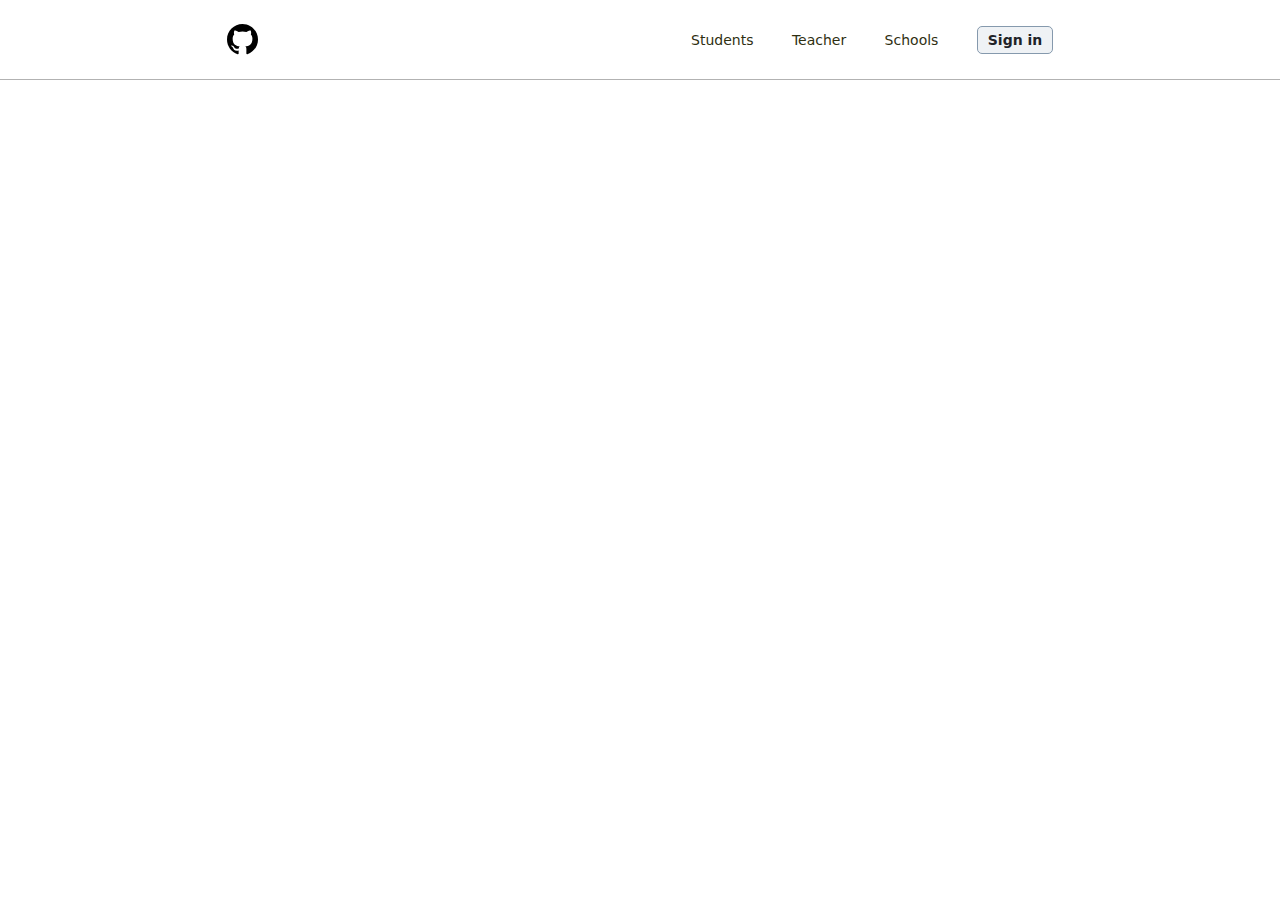
==== NAVBAR/index.html @ c9d8d890 "navbar-little-responsive" ====
<!DOCTYPE html>
<html lang="en">
<head>
    <meta charset="UTF-8">
    <meta name="viewport" content="width=device-width, initial-scale=1.0">
    <link rel="stylesheet" href="style.css">
    <title>Document</title>
</head>
<body>
    <header>
        <div style="display: inline-flex; align-items:center">
            <svg class="octicon octicon-mark-github mr-2" fill="#000000" viewBox="0 0 16 16" width="31" height="31" version="1.1" aria-hidden="true"><path d="M8 0C3.58 0 0 3.58 0 8c0 3.54 2.29 6.53 5.47 7.59 0.4 0.07 0.55-0.17 0.55-0.38 0-0.19-0.01-0.82-0.01-1.49-2.01 0.37-2.53-0.49-2.69-0.94-0.09-0.23-0.48-0.94-0.82-1.13-0.28-0.15-0.68-0.52-0.01-0.53 0.63-0.01 1.08 0.58 1.23 0.82 0.72 1.21 1.87 0.87 2.33 0.66 0.07-0.52 0.28-0.87 0.51-1.07-1.78-0.2-3.64-0.89-3.64-3.95 0-0.87 0.31-1.59 0.82-2.15-0.08-0.2-0.36-1.02 0.08-2.12 0 0 0.67-0.21 2.2 0.82 0.64-0.18 1.32-0.27 2-0.27 0.68 0 1.36 0.09 2 0.27 1.53-1.04 2.2-0.82 2.2-0.82 0.44 1.1 0.16 1.92 0.08 2.12 0.51 0.56 0.82 1.27 0.82 2.15 0 3.07-1.87 3.75-3.65 3.95 0.29 0.25 0.54 0.73 0.54 1.48 0 1.07-0.01 1.93-0.01 2.2 0 0.21 0.15 0.46 0.55 0.38C13.71 14.53 16 11.53 16 8 16 3.58 12.42 0 8 0z"></path></svg>
        </div>
        
            <ul class="navbar-list">
                <li class="students">Students</li>
                <li>Teacher</li>
                <li>Schools</li>
                    <a href="https://github.com/education" class="button" >Sign in</a>
            </ul>
    </header>
</body>
</html>
---- NAVBAR/style.css ----
:root{

    font-family: system-ui, -apple-system, BlinkMacSystemFont, 'Segoe UI', Roboto, Oxygen, Ubuntu, Cantarell, 'Open Sans', 'Helvetica Neue', sans-serif;
    /* Variables */
    --gris: #2f2f12;
    --azulejo:#EFF2F5;
    --gris-github:#57606A;
    --negro-github:#24292F;
    color: var(var(--negro-github));
}


body,html{
    margin: 0;
    padding: 0;
}

header{
    padding-bottom: 1.5rem;
    padding-top: 1.5rem;
    padding-left: 10px;
    padding-right: 10px;
    border-bottom: 1px solid #b2b2b2;
    display: flex;
    flex-direction: row;
    justify-content: space-around;
    align-items: center;
    width: auto;
    align-items: center;
    flex-wrap: wrap;
    box-sizing: border-box;
}




.navbar-list{
    flex-direction: row;
    display: flex;
    list-style: none;
    gap: 3vw;
    height: 100%;
    padding: 0;
    margin: 0;
    flex-wrap: wrap;
    align-items: center;
    font-size: 14px;
    color: var(--gris);
    transition: border-bottom 2s;
}



.navbar-list li:hover{
    background-color: rgb(213, 232, 249);
    border-bottom: 2px solid rgb(0, 89, 255);
    transition: all ease 1s;
}


.button{
    background-color: var(--azulejo);
    width: fit-content;
    border: 1px solid #8599ad ;
    padding: 5px 10px;
    border-radius: 5px;
    text-decoration: none;
    display: inline-flex;
    justify-content: center;
    white-space: nowrap;
    color:#1F2328;
    font-weight: 600;
}



::selection{
    background-color: var(--gris-github);
    color: #ffff;
}


.students:hover{
    transition:  after ease 5s ;
}
.students:hover::after{
    content: "Boxx \n Ttot";
    transform: translate(1px,1px);
    position:absolute;
    padding: 20px;
    background-color: #ffff;
    box-shadow: rgba(149, 157, 165, 0.2) 0px 8px 24px;
    border-radius: 10px;
}
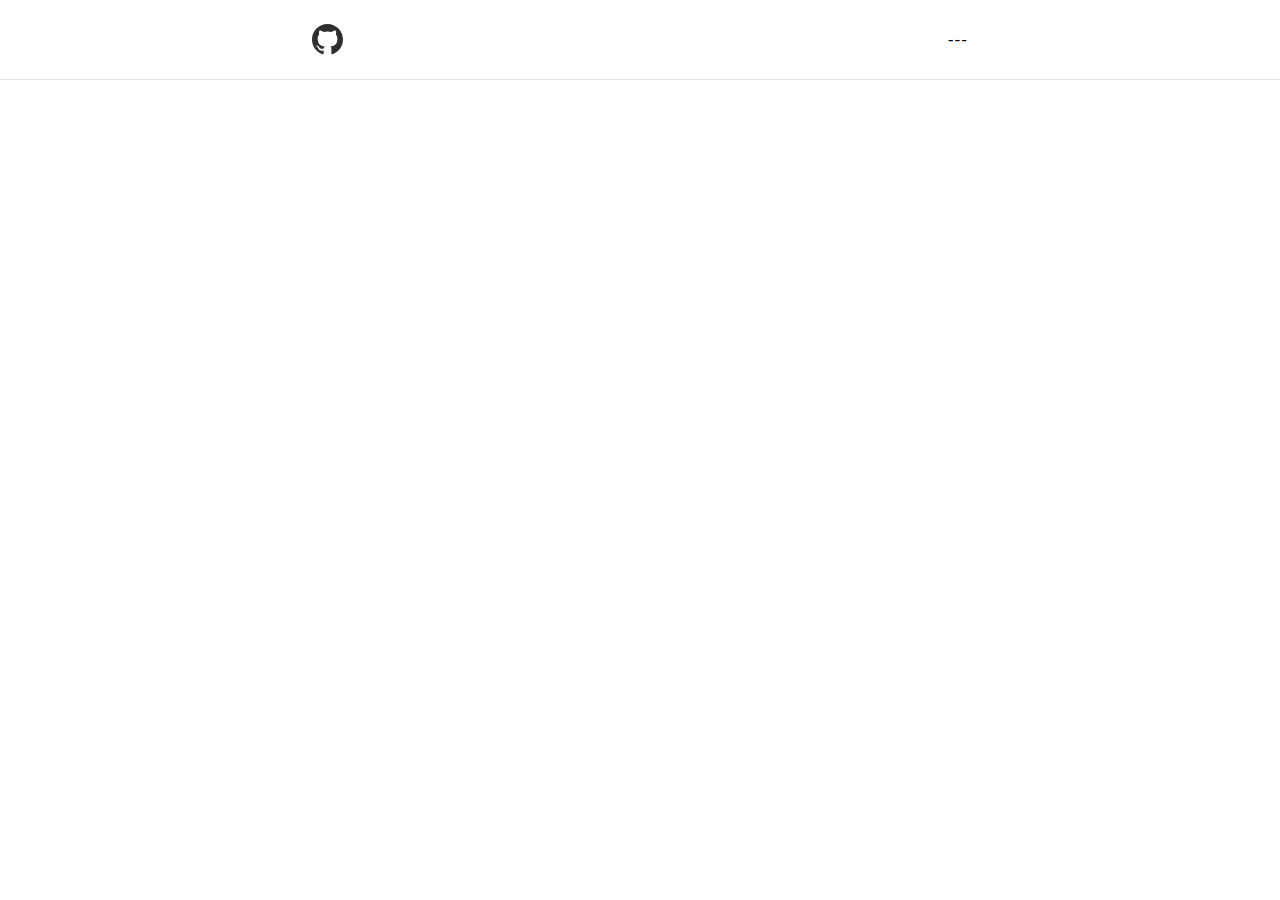
==== commit c925d182: "SOON-fix-burger" ====
--- a/NAVBAR/index.html
+++ b/NAVBAR/index.html
@@ -5,19 +5,35 @@
     <meta name="viewport" content="width=device-width, initial-scale=1.0">
     <link rel="stylesheet" href="style.css">
     <title>Document</title>
+    <link href="dist/hamburgers.css" rel="stylesheet">
 </head>
 <body>
     <header>
-        <div style="display: inline-flex; align-items:center">
-            <svg class="octicon octicon-mark-github mr-2" fill="#000000" viewBox="0 0 16 16" width="31" height="31" version="1.1" aria-hidden="true"><path d="M8 0C3.58 0 0 3.58 0 8c0 3.54 2.29 6.53 5.47 7.59 0.4 0.07 0.55-0.17 0.55-0.38 0-0.19-0.01-0.82-0.01-1.49-2.01 0.37-2.53-0.49-2.69-0.94-0.09-0.23-0.48-0.94-0.82-1.13-0.28-0.15-0.68-0.52-0.01-0.53 0.63-0.01 1.08 0.58 1.23 0.82 0.72 1.21 1.87 0.87 2.33 0.66 0.07-0.52 0.28-0.87 0.51-1.07-1.78-0.2-3.64-0.89-3.64-3.95 0-0.87 0.31-1.59 0.82-2.15-0.08-0.2-0.36-1.02 0.08-2.12 0 0 0.67-0.21 2.2 0.82 0.64-0.18 1.32-0.27 2-0.27 0.68 0 1.36 0.09 2 0.27 1.53-1.04 2.2-0.82 2.2-0.82 0.44 1.1 0.16 1.92 0.08 2.12 0.51 0.56 0.82 1.27 0.82 2.15 0 3.07-1.87 3.75-3.65 3.95 0.29 0.25 0.54 0.73 0.54 1.48 0 1.07-0.01 1.93-0.01 2.2 0 0.21 0.15 0.46 0.55 0.38C13.71 14.53 16 11.53 16 8 16 3.58 12.42 0 8 0z"></path></svg>
+        <div style="display: inline-flex; align-items:center;">
+            <svg class="octicon octicon-mark-github mr-2" fill="#2f2f2f" viewBox="0 0 16 16" width="31" height="31" version="1.1" aria-hidden="true"><path d="M8 0C3.58 0 0 3.58 0 8c0 3.54 2.29 6.53 5.47 7.59 0.4 0.07 0.55-0.17 0.55-0.38 0-0.19-0.01-0.82-0.01-1.49-2.01 0.37-2.53-0.49-2.69-0.94-0.09-0.23-0.48-0.94-0.82-1.13-0.28-0.15-0.68-0.52-0.01-0.53 0.63-0.01 1.08 0.58 1.23 0.82 0.72 1.21 1.87 0.87 2.33 0.66 0.07-0.52 0.28-0.87 0.51-1.07-1.78-0.2-3.64-0.89-3.64-3.95 0-0.87 0.31-1.59 0.82-2.15-0.08-0.2-0.36-1.02 0.08-2.12 0 0 0.67-0.21 2.2 0.82 0.64-0.18 1.32-0.27 2-0.27 0.68 0 1.36 0.09 2 0.27 1.53-1.04 2.2-0.82 2.2-0.82 0.44 1.1 0.16 1.92 0.08 2.12 0.51 0.56 0.82 1.27 0.82 2.15 0 3.07-1.87 3.75-3.65 3.95 0.29 0.25 0.54 0.73 0.54 1.48 0 1.07-0.01 1.93-0.01 2.2 0 0.21 0.15 0.46 0.55 0.38C13.71 14.53 16 11.53 16 8 16 3.58 12.42 0 8 0z"></path></svg>
         </div>
-        
-            <ul class="navbar-list">
-                <li class="students">Students</li>
-                <li>Teacher</li>
-                <li>Schools</li>
-                    <a href="https://github.com/education" class="button" >Sign in</a>
+        <div class="burger" id="navbar-burger">
+            <span>-</span>
+            <span>-</span>
+            <span>-</span>
+        </div>
+    
+    <!--
+    Some spans to act as a hamburger.
+    
+    They are acting like a real hamburger,
+    not that McDonalds stuff.
+    -->
+    
+            <ul class="navbar-list esconder">
+                <li class="item">Students</li>
+                <li class="item">Teacher</li>
+                <li class="item">Schools</li>
+                <a href="./blob-scene-haikei (1).svg" download class="button" >Sign in</a>
             </ul>
     </header>
+
+
+    <script type="module" src="./scripts.js"></script>
 </body>
 </html>--- a/NAVBAR/style.css
+++ b/NAVBAR/style.css
@@ -4,6 +4,7 @@
     /* Variables */
     --gris: #2f2f12;
     --azulejo:#EFF2F5;
+    --azulejo-gris:#dbe7f3;
     --gris-github:#57606A;
     --negro-github:#24292F;
     color: var(var(--negro-github));
@@ -20,7 +21,7 @@
     padding-top: 1.5rem;
     padding-left: 10px;
     padding-right: 10px;
-    border-bottom: 1px solid #b2b2b2;
+    border-bottom: 1px solid #e6e4e4;
     display: flex;
     flex-direction: row;
     justify-content: space-around;
@@ -34,28 +35,17 @@
 
 
 
-.navbar-list{
+
+
+.burger{    
+    width: 20px;
+    height: 20px;
+    display: flex;
+    gap: 1px;
+    display: flex;
     flex-direction: row;
-    display: flex;
-    list-style: none;
-    gap: 3vw;
-    height: 100%;
-    padding: 0;
-    margin: 0;
-    flex-wrap: wrap;
-    align-items: center;
-    font-size: 14px;
-    color: var(--gris);
-    transition: border-bottom 2s;
 }
 
-
-
-.navbar-list li:hover{
-    background-color: rgb(213, 232, 249);
-    border-bottom: 2px solid rgb(0, 89, 255);
-    transition: all ease 1s;
-}
 
 
 .button{
@@ -72,6 +62,14 @@
     font-weight: 600;
 }
 
+.button:active{
+    border-radius: 4px;
+    border: 1px solid #7499bd;
+}
+
+.button:hover{
+    background-color: var(--azulejo-gris);
+}
 
 
 ::selection{
@@ -80,23 +78,59 @@
 }
 
 
-.students:hover{
-    transition:  after ease 5s ;
+.navbar-list{
+    flex-direction: row;
+    display: flex;
+    list-style: none;
+    gap: 3vw;
+    padding: 0;
+    margin: 0;
+    flex-wrap: wrap;
+    align-items: center;
+    font-size: 14px;
+    color: var(--gris);
+    transition: border-bottom 2s;
+    box-sizing: border-box;
 }
-.students:hover::after{
-    content: "Boxx \n Ttot";
-    transform: translate(1px,1px);
-    position:absolute;
-    padding: 20px;
-    background-color: #ffff;
-    box-shadow: rgba(149, 157, 165, 0.2) 0px 8px 24px;
-    border-radius: 10px;
+
+
+.item{
+    flex: 2 1 auto;
+    width: max-content;
+    transition: transform 500ms ease;
+    padding: 5px;
+   
 }
 
 
 
 
+.item:hover{
+    background-color: #cedbeb;
+    transform: scale(1.1);
+    padding: 5px;
+    border-radius: 4px;
+}
 
 
 
+@media(width <= 350px){
 
+    
+    header{
+        display: flex;
+        justify-content: space-between; 
+        
+    }
+
+    .navbar-list{
+        display: none;
+    }
+}
+
+.esconder{
+    display: none;
+}
+
+
+
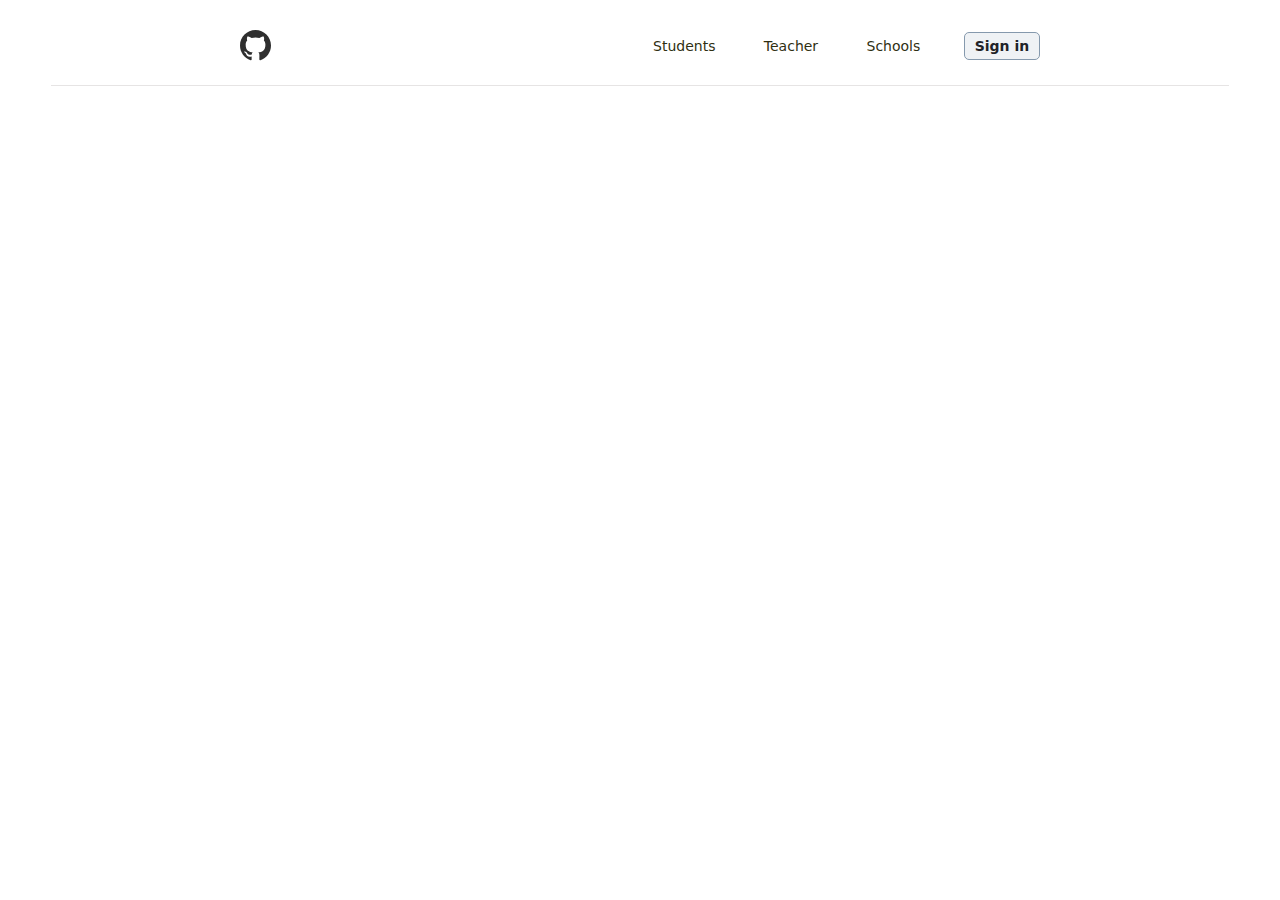
==== commit fd979871: "nothing" ====
--- a/NAVBAR/index.html
+++ b/NAVBAR/index.html
@@ -1,39 +1,58 @@
 <!DOCTYPE html>
 <html lang="en">
+
 <head>
     <meta charset="UTF-8">
     <meta name="viewport" content="width=device-width, initial-scale=1.0">
     <link rel="stylesheet" href="style.css">
-    <title>Document</title>
-    <link href="dist/hamburgers.css" rel="stylesheet">
+    <title>Navbar</title>
 </head>
+
 <body>
     <header>
         <div style="display: inline-flex; align-items:center;">
-            <svg class="octicon octicon-mark-github mr-2" fill="#2f2f2f" viewBox="0 0 16 16" width="31" height="31" version="1.1" aria-hidden="true"><path d="M8 0C3.58 0 0 3.58 0 8c0 3.54 2.29 6.53 5.47 7.59 0.4 0.07 0.55-0.17 0.55-0.38 0-0.19-0.01-0.82-0.01-1.49-2.01 0.37-2.53-0.49-2.69-0.94-0.09-0.23-0.48-0.94-0.82-1.13-0.28-0.15-0.68-0.52-0.01-0.53 0.63-0.01 1.08 0.58 1.23 0.82 0.72 1.21 1.87 0.87 2.33 0.66 0.07-0.52 0.28-0.87 0.51-1.07-1.78-0.2-3.64-0.89-3.64-3.95 0-0.87 0.31-1.59 0.82-2.15-0.08-0.2-0.36-1.02 0.08-2.12 0 0 0.67-0.21 2.2 0.82 0.64-0.18 1.32-0.27 2-0.27 0.68 0 1.36 0.09 2 0.27 1.53-1.04 2.2-0.82 2.2-0.82 0.44 1.1 0.16 1.92 0.08 2.12 0.51 0.56 0.82 1.27 0.82 2.15 0 3.07-1.87 3.75-3.65 3.95 0.29 0.25 0.54 0.73 0.54 1.48 0 1.07-0.01 1.93-0.01 2.2 0 0.21 0.15 0.46 0.55 0.38C13.71 14.53 16 11.53 16 8 16 3.58 12.42 0 8 0z"></path></svg>
+            <svg class="octicon octicon-mark-github mr-2" fill="#2f2f2f" viewBox="0 0 16 16" width="31" height="31"
+                version="1.1" aria-hidden="true">
+                <path
+                    d="M8 0C3.58 0 0 3.58 0 8c0 3.54 2.29 6.53 5.47 7.59 0.4 0.07 0.55-0.17 0.55-0.38 0-0.19-0.01-0.82-0.01-1.49-2.01 0.37-2.53-0.49-2.69-0.94-0.09-0.23-0.48-0.94-0.82-1.13-0.28-0.15-0.68-0.52-0.01-0.53 0.63-0.01 1.08 0.58 1.23 0.82 0.72 1.21 1.87 0.87 2.33 0.66 0.07-0.52 0.28-0.87 0.51-1.07-1.78-0.2-3.64-0.89-3.64-3.95 0-0.87 0.31-1.59 0.82-2.15-0.08-0.2-0.36-1.02 0.08-2.12 0 0 0.67-0.21 2.2 0.82 0.64-0.18 1.32-0.27 2-0.27 0.68 0 1.36 0.09 2 0.27 1.53-1.04 2.2-0.82 2.2-0.82 0.44 1.1 0.16 1.92 0.08 2.12 0.51 0.56 0.82 1.27 0.82 2.15 0 3.07-1.87 3.75-3.65 3.95 0.29 0.25 0.54 0.73 0.54 1.48 0 1.07-0.01 1.93-0.01 2.2 0 0.21 0.15 0.46 0.55 0.38C13.71 14.53 16 11.53 16 8 16 3.58 12.42 0 8 0z">
+                </path>
+            </svg>
         </div>
-        <div class="burger" id="navbar-burger">
-            <span>-</span>
-            <span>-</span>
-            <span>-</span>
-        </div>
-    
-    <!--
-    Some spans to act as a hamburger.
-    
-    They are acting like a real hamburger,
-    not that McDonalds stuff.
-    -->
-    
-            <ul class="navbar-list esconder">
-                <li class="item">Students</li>
-                <li class="item">Teacher</li>
-                <li class="item">Schools</li>
-                <a href="./blob-scene-haikei (1).svg" download class="button" >Sign in</a>
-            </ul>
+        <button class="button-burger">
+            <span class="l1"></span>
+            <span class="l2"></span>
+            <span class="l3"></span>
+        </button>
+        <ul class="navbar-list">
+            <li class="item">Students</li>
+            <li class="item">Teacher</li>
+            <li class="item">Schools</li>
+            <a href="./blob-scene-haikei (1).svg" download class="button">Sign in</a>
+        </ul>
     </header>
 
+    <div class="container-list-navbar">
+        <ul class="navbar-list-container">
+            <div>
+                <li class="item-list">Students</li>
+            </div>
+            <div>
+                <li class="item-list">Teacher</li>
+
+            </div>
+            <div>
+                <li class="item-list">Schools</li>
+            </div>
+            <div>
+                <a href="./blob-scene-haikei (1).svg" download class="button">Sign in</a>
+            </div>
+        </ul>
+    </div>
+
+
+    
 
     <script type="module" src="./scripts.js"></script>
 </body>
+
 </html>--- a/NAVBAR/style.css
+++ b/NAVBAR/style.css
@@ -13,21 +13,20 @@
 
 body,html{
     margin: 0;
-    padding: 0;
+    padding: 3px    2vw;
 }
 
 header{
     padding-bottom: 1.5rem;
     padding-top: 1.5rem;
-    padding-left: 10px;
-    padding-right: 10px;
+    
     border-bottom: 1px solid #e6e4e4;
     display: flex;
     flex-direction: row;
     justify-content: space-around;
+    align-content: center;
     align-items: center;
     width: auto;
-    align-items: center;
     flex-wrap: wrap;
     box-sizing: border-box;
 }
@@ -103,8 +102,6 @@
 }
 
 
-
-
 .item:hover{
     background-color: #cedbeb;
     transform: scale(1.1);
@@ -113,24 +110,111 @@
 }
 
 
-
-@media(width <= 350px){
-
-    
+.button-burger{
+    width: 30px;
+    height: fit-content;
+    background: transparent;
+    border: none;
+    position: relative;
+    outline: none;
+    cursor: pointer;
+    transition: trasform 1s ease;
+    display: none;
+    box-sizing: border-box;
+    align-items: center;
+    padding: 0;
+    align-content: center;
+    flex:0 1 auto
+}
+
+
+
+/* BUTTON NAVBAR */
+
+span{
+    display: flex;
+    flex-direction: column;
+    background: #2f2f2f;
+    height: 3px;
+    width: 80%;
+    border-radius: 4px;
+    position: absolute;
+    top: 50%;
+    left: 50%;
+    transform: translate(-50%,-50%);
+    box-sizing: border-box;
+    transition: transform 500ms ease-in-out;    
+}
+
+
+.l1{
+    transform: translate(-50%,10px);
+}
+
+.l3{
+    transform: translate(-50%,5px);
+}
+
+.activo .l1{
+    transform: translate(-50%,5px) rotate(45deg) ;
+}
+.activo .l2{
+    width: 0;
+}
+.activo .l3{
+    transform: translate(-50%,5px) rotate(-45deg) ;
+    
+}
+
+ul{
+    list-style-type:none;
+}
+
+.container-list-navbar{
+
+    transition: height 1s ;
+    z-index: 10;
+}
+
+.container-list-navbar .navbar-list-container{
+    padding: 10px 40px 40px 30px;
+    display: flex;
+    gap: 10px;
+    flex-direction: column;
+    box-shadow: rgba(0, 0, 0, 0.04) 0px 3px 5px;
+}
+
+.container-list-navbar .navbar-list-container .item-list {
+    border-bottom: 1px solid rgb(216, 216, 216);
+    padding-bottom: 5px;
+}
+
+@media(width <= 400px){
+    
+    body{
+        padding: 5vw;
+    }
     header{
         display: flex;
         justify-content: space-between; 
-        
-    }
-
+    }
+
+    
+    .button-burger{
+        display: flex;
+        justify-content: center;
+        align-items: center;
+    }
     .navbar-list{
         display: none;
     }
 }
 
-.esconder{
-    display: none;
-}
-
-
-
+
+@media(width > 400px){
+    .container-list-navbar{
+        height: 0;
+        opacity: 0;
+    }
+    
+}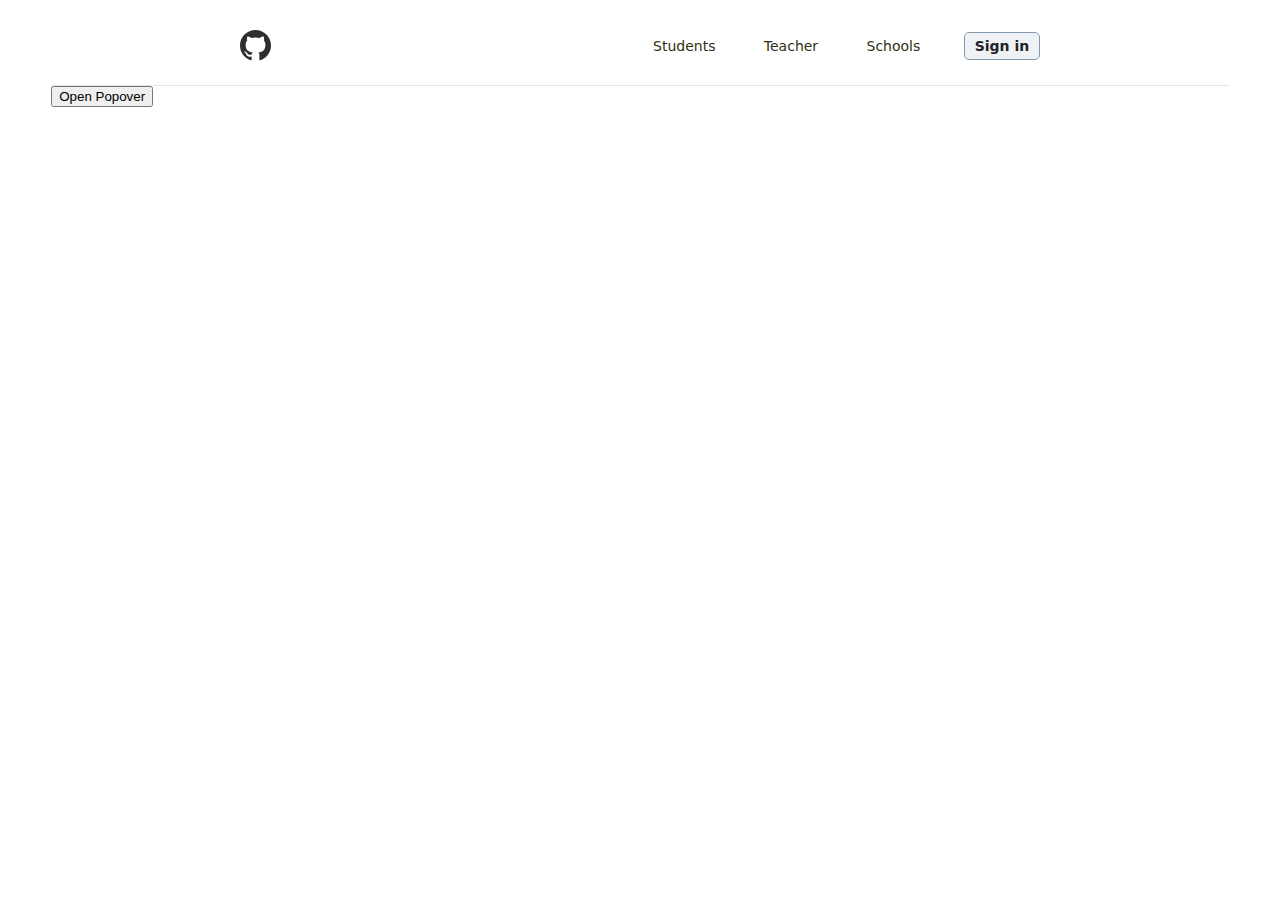
==== commit 12c465ac: "Grid-icons" ====
--- a/NAVBAR/index.html
+++ b/NAVBAR/index.html
@@ -50,6 +50,12 @@
     </div>
 
 
+
+
+    <button popovertarget="my-popover">Open Popover</button>
+
+<div popover id="my-popover">Greetings, one and all!</div>
+
     
 
     <script type="module" src="./scripts.js"></script>
--- a/NAVBAR/style.css
+++ b/NAVBAR/style.css
@@ -13,13 +13,12 @@
 
 body,html{
     margin: 0;
-    padding: 3px    2vw;
+    padding: 3px 2vw;
 }
 
 header{
     padding-bottom: 1.5rem;
     padding-top: 1.5rem;
-    
     border-bottom: 1px solid #e6e4e4;
     display: flex;
     flex-direction: row;
@@ -30,10 +29,6 @@
     flex-wrap: wrap;
     box-sizing: border-box;
 }
-
-
-
-
 
 
 .burger{    
@@ -171,8 +166,7 @@
 }
 
 .container-list-navbar{
-
-    transition: height 1s ;
+    display: none;
     z-index: 10;
 }
 
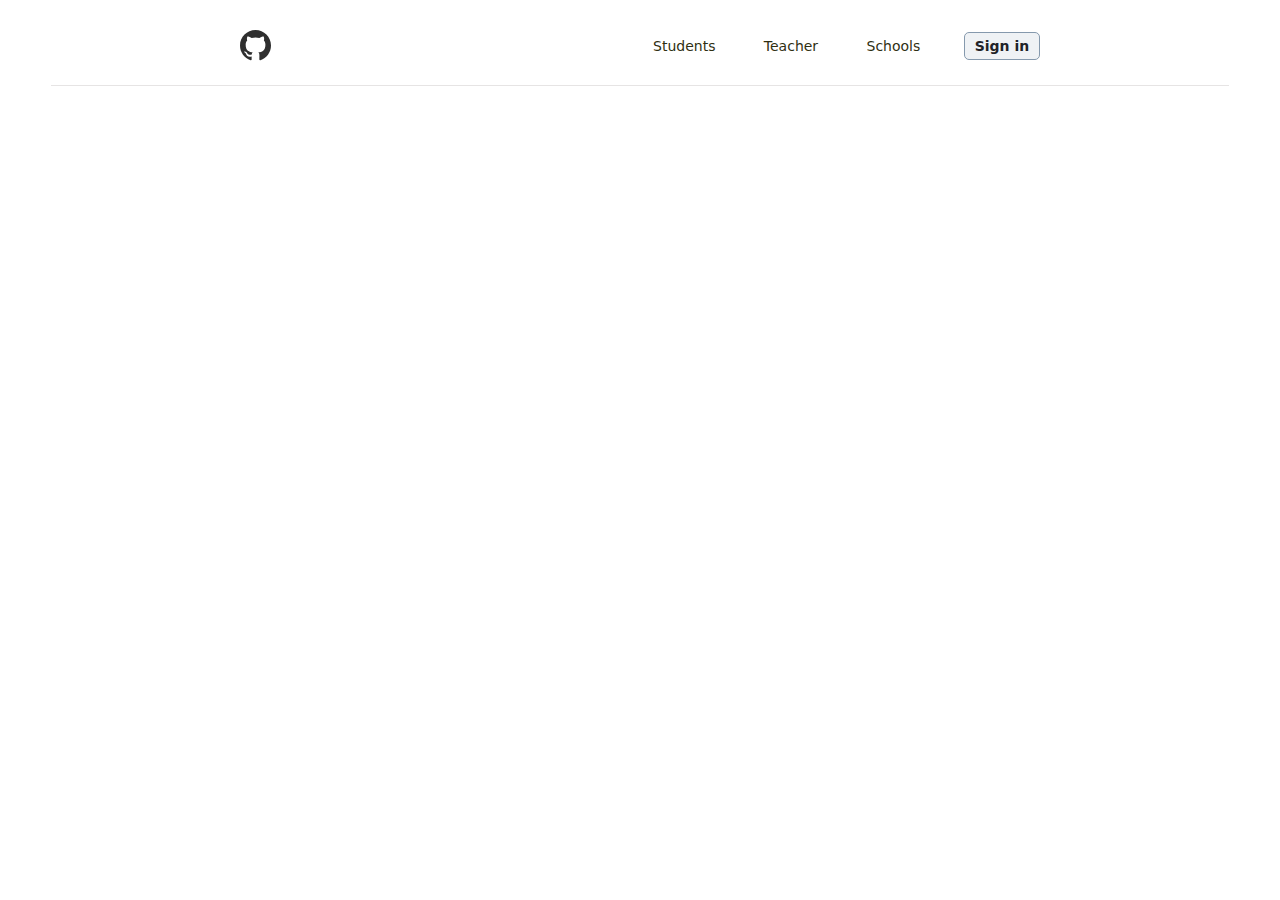
==== commit 0ba5a7a6: "a" ====
--- a/NAVBAR/index.html
+++ b/NAVBAR/index.html
@@ -34,7 +34,7 @@
     <div class="container-list-navbar">
         <ul class="navbar-list-container">
             <div>
-                <li class="item-list">Students</li>
+                <li>Students</li>
             </div>
             <div>
                 <li class="item-list">Teacher</li>
@@ -51,11 +51,6 @@
 
 
 
-
-    <button popovertarget="my-popover">Open Popover</button>
-
-<div popover id="my-popover">Greetings, one and all!</div>
-
     
 
     <script type="module" src="./scripts.js"></script>
--- a/NAVBAR/style.css
+++ b/NAVBAR/style.css
@@ -211,4 +211,5 @@
         opacity: 0;
     }
     
-}+}
+
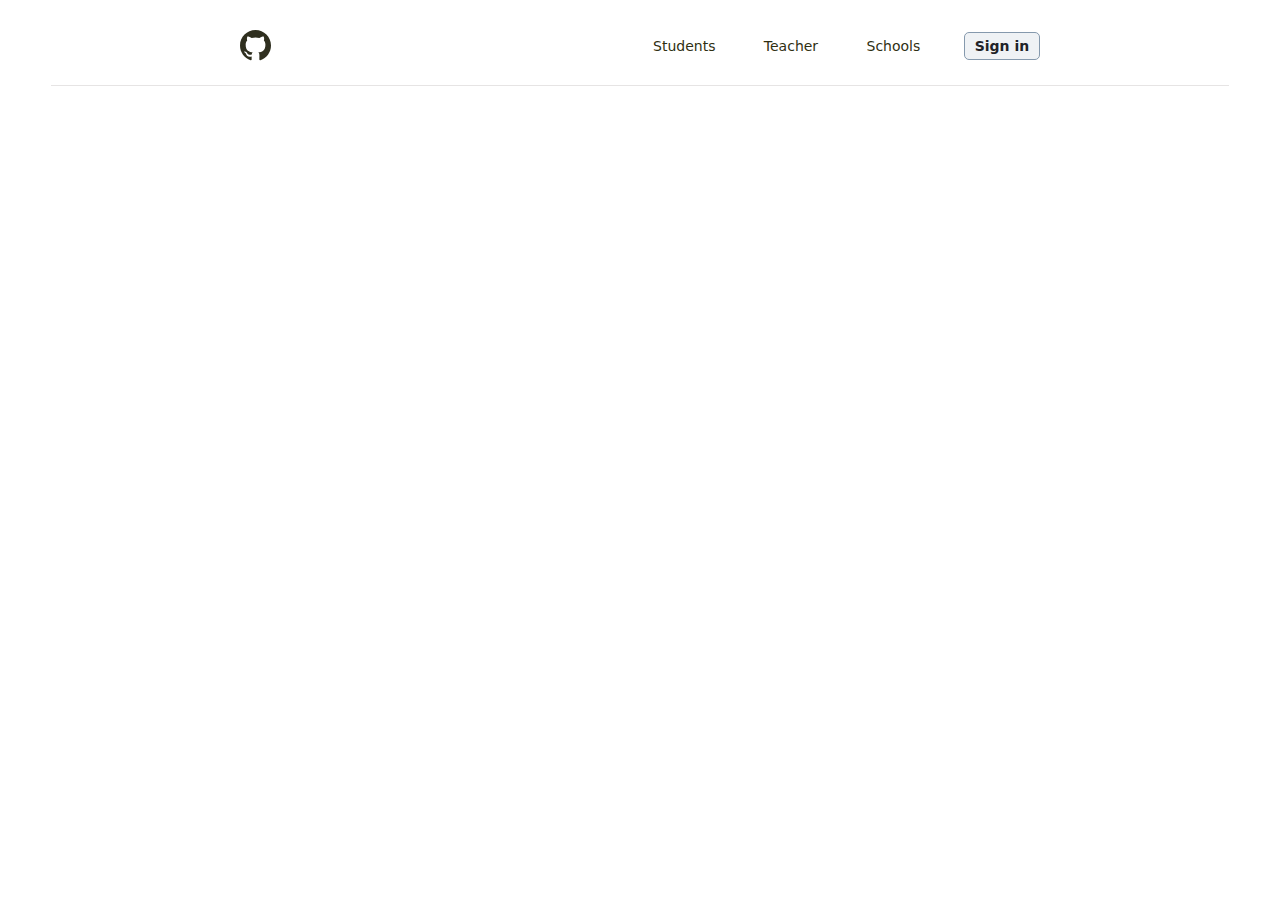
==== commit c8ae3a00: "baterry-add" ====
--- a/NAVBAR/index.html
+++ b/NAVBAR/index.html
@@ -1,59 +1,59 @@
-<!DOCTYPE html>
-<html lang="en">
-
-<head>
-    <meta charset="UTF-8">
-    <meta name="viewport" content="width=device-width, initial-scale=1.0">
-    <link rel="stylesheet" href="style.css">
-    <title>Navbar</title>
-</head>
-
-<body>
-    <header>
-        <div style="display: inline-flex; align-items:center;">
-            <svg class="octicon octicon-mark-github mr-2" fill="#2f2f2f" viewBox="0 0 16 16" width="31" height="31"
-                version="1.1" aria-hidden="true">
-                <path
-                    d="M8 0C3.58 0 0 3.58 0 8c0 3.54 2.29 6.53 5.47 7.59 0.4 0.07 0.55-0.17 0.55-0.38 0-0.19-0.01-0.82-0.01-1.49-2.01 0.37-2.53-0.49-2.69-0.94-0.09-0.23-0.48-0.94-0.82-1.13-0.28-0.15-0.68-0.52-0.01-0.53 0.63-0.01 1.08 0.58 1.23 0.82 0.72 1.21 1.87 0.87 2.33 0.66 0.07-0.52 0.28-0.87 0.51-1.07-1.78-0.2-3.64-0.89-3.64-3.95 0-0.87 0.31-1.59 0.82-2.15-0.08-0.2-0.36-1.02 0.08-2.12 0 0 0.67-0.21 2.2 0.82 0.64-0.18 1.32-0.27 2-0.27 0.68 0 1.36 0.09 2 0.27 1.53-1.04 2.2-0.82 2.2-0.82 0.44 1.1 0.16 1.92 0.08 2.12 0.51 0.56 0.82 1.27 0.82 2.15 0 3.07-1.87 3.75-3.65 3.95 0.29 0.25 0.54 0.73 0.54 1.48 0 1.07-0.01 1.93-0.01 2.2 0 0.21 0.15 0.46 0.55 0.38C13.71 14.53 16 11.53 16 8 16 3.58 12.42 0 8 0z">
-                </path>
-            </svg>
-        </div>
-        <button class="button-burger">
-            <span class="l1"></span>
-            <span class="l2"></span>
-            <span class="l3"></span>
-        </button>
-        <ul class="navbar-list">
-            <li class="item">Students</li>
-            <li class="item">Teacher</li>
-            <li class="item">Schools</li>
-            <a href="./blob-scene-haikei (1).svg" download class="button">Sign in</a>
-        </ul>
-    </header>
-
-    <div class="container-list-navbar">
-        <ul class="navbar-list-container">
-            <div>
-                <li>Students</li>
-            </div>
-            <div>
-                <li class="item-list">Teacher</li>
-
-            </div>
-            <div>
-                <li class="item-list">Schools</li>
-            </div>
-            <div>
-                <a href="./blob-scene-haikei (1).svg" download class="button">Sign in</a>
-            </div>
-        </ul>
-    </div>
-
-
-
-    
-
-    <script type="module" src="./scripts.js"></script>
-</body>
-
+<!DOCTYPE html>
+<html lang="en">
+
+<head>
+    <meta charset="UTF-8">
+    <meta name="viewport" content="width=device-width, initial-scale=1.0">
+    <link rel="stylesheet" href="style.css">
+    <title>Navbar</title>
+</head>
+
+<body>
+    <header>
+        <div style="display: inline-flex; align-items:center;">
+            <svg class="octicon octicon-mark-github mr-2" fill="#2f2f1f" viewBox="0 0 16 16" width="31" height="31"
+                version="1.1" aria-hidden="true">
+                <path
+                    d="M8 0C3.58 0 0 3.58 0 8c0 3.54 2.29 6.53 5.47 7.59 0.4 0.07 0.55-0.17 0.55-0.38 0-0.19-0.01-0.82-0.01-1.49-2.01 0.37-2.53-0.49-2.69-0.94-0.09-0.23-0.48-0.94-0.82-1.13-0.28-0.15-0.68-0.52-0.01-0.53 0.63-0.01 1.08 0.58 1.23 0.82 0.72 1.21 1.87 0.87 2.33 0.66 0.07-0.52 0.28-0.87 0.51-1.07-1.78-0.2-3.64-0.89-3.64-3.95 0-0.87 0.31-1.59 0.82-2.15-0.08-0.2-0.36-1.02 0.08-2.12 0 0 0.67-0.21 2.2 0.82 0.64-0.18 1.32-0.27 2-0.27 0.68 0 1.36 0.09 2 0.27 1.53-1.04 2.2-0.82 2.2-0.82 0.44 1.1 0.16 1.92 0.08 2.12 0.51 0.56 0.82 1.27 0.82 2.15 0 3.07-1.87 3.75-3.65 3.95 0.29 0.25 0.54 0.73 0.54 1.48 0 1.07-0.01 1.93-0.01 2.2 0 0.21 0.15 0.46 0.55 0.38C13.71 14.53 16 11.53 16 8 16 3.58 12.42 0 8 0z">
+                </path>
+            </svg>
+        </div>
+        <button class="button-burger">
+            <span class="l1"></span>
+            <span class="l2"></span>
+            <span class="l3"></span>
+        </button>
+        <ul class="navbar-list">
+            <li class="item">Students</li>
+            <li class="item">Teacher</li>
+            <li class="item">Schools</li>
+            <a href="./blob-scene-haikei (1).svg" download class="button">Sign in</a>
+        </ul>
+    </header>
+
+    <div class="container-list-navbar">
+        <ul class="navbar-list-container">
+            <div>
+                <li>Students</li>
+            </div>
+            <div>
+                <li class="item-list">Teacher</li>
+
+            </div>
+            <div>
+                <li class="item-list">Schools</li>
+            </div>
+            <div>
+                <a href="./blob-scene-haikei (1).svg" download class="button">Sign in</a>
+            </div>
+        </ul>
+    </div>
+
+
+
+    
+
+    <script type="module" src="./scripts.js"></script>
+</body>
+
 </html>--- a/NAVBAR/style.css
+++ b/NAVBAR/style.css
@@ -1,215 +1,214 @@
-:root{
-
-    font-family: system-ui, -apple-system, BlinkMacSystemFont, 'Segoe UI', Roboto, Oxygen, Ubuntu, Cantarell, 'Open Sans', 'Helvetica Neue', sans-serif;
-    /* Variables */
-    --gris: #2f2f12;
-    --azulejo:#EFF2F5;
-    --azulejo-gris:#dbe7f3;
-    --gris-github:#57606A;
-    --negro-github:#24292F;
-    color: var(var(--negro-github));
-}
-
-
-body,html{
-    margin: 0;
-    padding: 3px 2vw;
-}
-
-header{
-    padding-bottom: 1.5rem;
-    padding-top: 1.5rem;
-    border-bottom: 1px solid #e6e4e4;
-    display: flex;
-    flex-direction: row;
-    justify-content: space-around;
-    align-content: center;
-    align-items: center;
-    width: auto;
-    flex-wrap: wrap;
-    box-sizing: border-box;
-}
-
-
-.burger{    
-    width: 20px;
-    height: 20px;
-    display: flex;
-    gap: 1px;
-    display: flex;
-    flex-direction: row;
-}
-
-
-
-.button{
-    background-color: var(--azulejo);
-    width: fit-content;
-    border: 1px solid #8599ad ;
-    padding: 5px 10px;
-    border-radius: 5px;
-    text-decoration: none;
-    display: inline-flex;
-    justify-content: center;
-    white-space: nowrap;
-    color:#1F2328;
-    font-weight: 600;
-}
-
-.button:active{
-    border-radius: 4px;
-    border: 1px solid #7499bd;
-}
-
-.button:hover{
-    background-color: var(--azulejo-gris);
-}
-
-
-::selection{
-    background-color: var(--gris-github);
-    color: #ffff;
-}
-
-
-.navbar-list{
-    flex-direction: row;
-    display: flex;
-    list-style: none;
-    gap: 3vw;
-    padding: 0;
-    margin: 0;
-    flex-wrap: wrap;
-    align-items: center;
-    font-size: 14px;
-    color: var(--gris);
-    transition: border-bottom 2s;
-    box-sizing: border-box;
-}
-
-
-.item{
-    flex: 2 1 auto;
-    width: max-content;
-    transition: transform 500ms ease;
-    padding: 5px;
-   
-}
-
-
-.item:hover{
-    background-color: #cedbeb;
-    transform: scale(1.1);
-    padding: 5px;
-    border-radius: 4px;
-}
-
-
-.button-burger{
-    width: 30px;
-    height: fit-content;
-    background: transparent;
-    border: none;
-    position: relative;
-    outline: none;
-    cursor: pointer;
-    transition: trasform 1s ease;
-    display: none;
-    box-sizing: border-box;
-    align-items: center;
-    padding: 0;
-    align-content: center;
-    flex:0 1 auto
-}
-
-
-
-/* BUTTON NAVBAR */
-
-span{
-    display: flex;
-    flex-direction: column;
-    background: #2f2f2f;
-    height: 3px;
-    width: 80%;
-    border-radius: 4px;
-    position: absolute;
-    top: 50%;
-    left: 50%;
-    transform: translate(-50%,-50%);
-    box-sizing: border-box;
-    transition: transform 500ms ease-in-out;    
-}
-
-
-.l1{
-    transform: translate(-50%,10px);
-}
-
-.l3{
-    transform: translate(-50%,5px);
-}
-
-.activo .l1{
-    transform: translate(-50%,5px) rotate(45deg) ;
-}
-.activo .l2{
-    width: 0;
-}
-.activo .l3{
-    transform: translate(-50%,5px) rotate(-45deg) ;
-    
-}
-
-ul{
-    list-style-type:none;
-}
-
-.container-list-navbar{
-    display: none;
-    z-index: 10;
-}
-
-.container-list-navbar .navbar-list-container{
-    padding: 10px 40px 40px 30px;
-    display: flex;
-    gap: 10px;
-    flex-direction: column;
-    box-shadow: rgba(0, 0, 0, 0.04) 0px 3px 5px;
-}
-
-.container-list-navbar .navbar-list-container .item-list {
-    border-bottom: 1px solid rgb(216, 216, 216);
-    padding-bottom: 5px;
-}
-
-@media(width <= 400px){
-    
-    body{
-        padding: 5vw;
-    }
-    header{
-        display: flex;
-        justify-content: space-between; 
-    }
-
-    
-    .button-burger{
-        display: flex;
-        justify-content: center;
-        align-items: center;
-    }
-    .navbar-list{
-        display: none;
-    }
-}
-
-
-@media(width > 400px){
-    .container-list-navbar{
-        height: 0;
-        opacity: 0;
-    }
-    
-}
-
+:root{
+
+    font-family: system-ui, -apple-system, BlinkMacSystemFont, 'Segoe UI', Roboto, Oxygen, Ubuntu, Cantarell, 'Open Sans', 'Helvetica Neue', sans-serif;
+    /* Variables */
+    --gris: #2f2f12;
+    --azulejo:#EFF2F5;
+    --azulejo-gris:#dbe7f3;
+    --gris-github:#57606A;
+    --negro-github:#24292F;
+    color: var(var(--negro-github));
+}
+
+
+body,html{
+    margin: 0;
+    padding: 3px 2vw;
+}
+
+header{
+    padding-bottom: 1.5rem;
+    padding-top: 1.5rem;
+    border-bottom: 1px solid #e6e4e4;
+    display: flex;
+    flex-direction: row;
+    justify-content: space-around;
+    align-content: center;
+    align-items: center;
+    width: auto;
+    flex-wrap: wrap;
+    box-sizing: border-box;
+}
+
+
+.burger{    
+    width: 20px;
+    height: 20px;
+    display: flex;
+    gap: 1px;
+    display: flex;
+    flex-direction: row;
+}
+
+
+
+.button{
+    background-color: var(--azulejo);
+    width: fit-content;
+    border: 1px solid #8599ad ;
+    padding: 5px 10px;
+    border-radius: 5px;
+    text-decoration: none;
+    display: inline-flex;
+    justify-content: center;
+    white-space: nowrap;
+    color:#1F2328;
+    font-weight: 600;
+}
+
+.button:active{
+    border-radius: 4px;
+    border: 1px solid #7499bd;
+}
+
+.button:hover{
+    background-color: var(--azulejo-gris);
+}
+
+
+::selection{
+    background-color: var(--gris-github);
+    color: #ffff;
+}
+
+
+.navbar-list{
+    flex-direction: row;
+    display: flex;
+    list-style: none;
+    gap: 3vw;
+    padding: 0;
+    margin: 0;
+    flex-wrap: wrap;
+    align-items: center;
+    font-size: 14px;
+    color: var(--gris);
+    transition: border-bottom 2s;
+    box-sizing: border-box;
+}
+
+
+.item{
+    flex: 2 1 auto;
+    width: max-content;
+    transition: transform 500ms ease;
+    padding: 5px;
+   
+}
+
+
+.item:hover{
+    transform: scale(1.1);
+    padding: 5px;
+    border-radius: 4px;
+}
+
+
+.button-burger{
+    width: 30px;
+    height: fit-content;
+    background: transparent;
+    border: none;
+    position: relative;
+    outline: none;
+    cursor: pointer;
+    transition: trasform 1s ease;
+    display: none;
+    box-sizing: border-box;
+    align-items: center;
+    padding: 0;
+    align-content: center;
+    flex:0 1 auto
+}
+
+
+
+/* BUTTON NAVBAR */
+
+span{
+    display: flex;
+    flex-direction: column;
+    background: #2f2f2f;
+    height: 3px;
+    width: 80%;
+    border-radius: 4px;
+    position: absolute;
+    top: 50%;
+    left: 50%;
+    transform: translate(-50%,-50%);
+    box-sizing: border-box;
+    transition: transform 500ms ease-in-out;    
+}
+
+
+.l1{
+    transform: translate(-50%,10px);
+}
+
+.l3{
+    transform: translate(-50%,5px);
+}
+
+.activo .l1{
+    transform: translate(-50%,5px) rotate(45deg) ;
+}
+.activo .l2{
+    width: 0;
+}
+.activo .l3{
+    transform: translate(-50%,5px) rotate(-45deg) ;
+    
+}
+
+ul{
+    list-style-type:none;
+}
+
+.container-list-navbar{
+    display: none;
+    z-index: 10;
+}
+
+.container-list-navbar .navbar-list-container{
+    padding: 10px 40px 40px 30px;
+    display: flex;
+    gap: 10px;
+    flex-direction: column;
+    box-shadow: rgba(0, 0, 0, 0.04) 0px 3px 5px;
+}
+
+.container-list-navbar .navbar-list-container .item-list {
+    border-bottom: 1px solid rgb(216, 216, 216);
+    padding-bottom: 5px;
+}
+
+@media(width <= 400px){
+    
+    body{
+        padding: 5vw;
+    }
+    header{
+        display: flex;
+        justify-content: space-between; 
+    }
+
+    
+    .button-burger{
+        display: flex;
+        justify-content: center;
+        align-items: center;
+    }
+    .navbar-list{
+        display: none;
+    }
+}
+
+
+@media(width > 400px){
+    .container-list-navbar{
+        height: 0;
+        opacity: 0;
+    }
+    
+}
+
